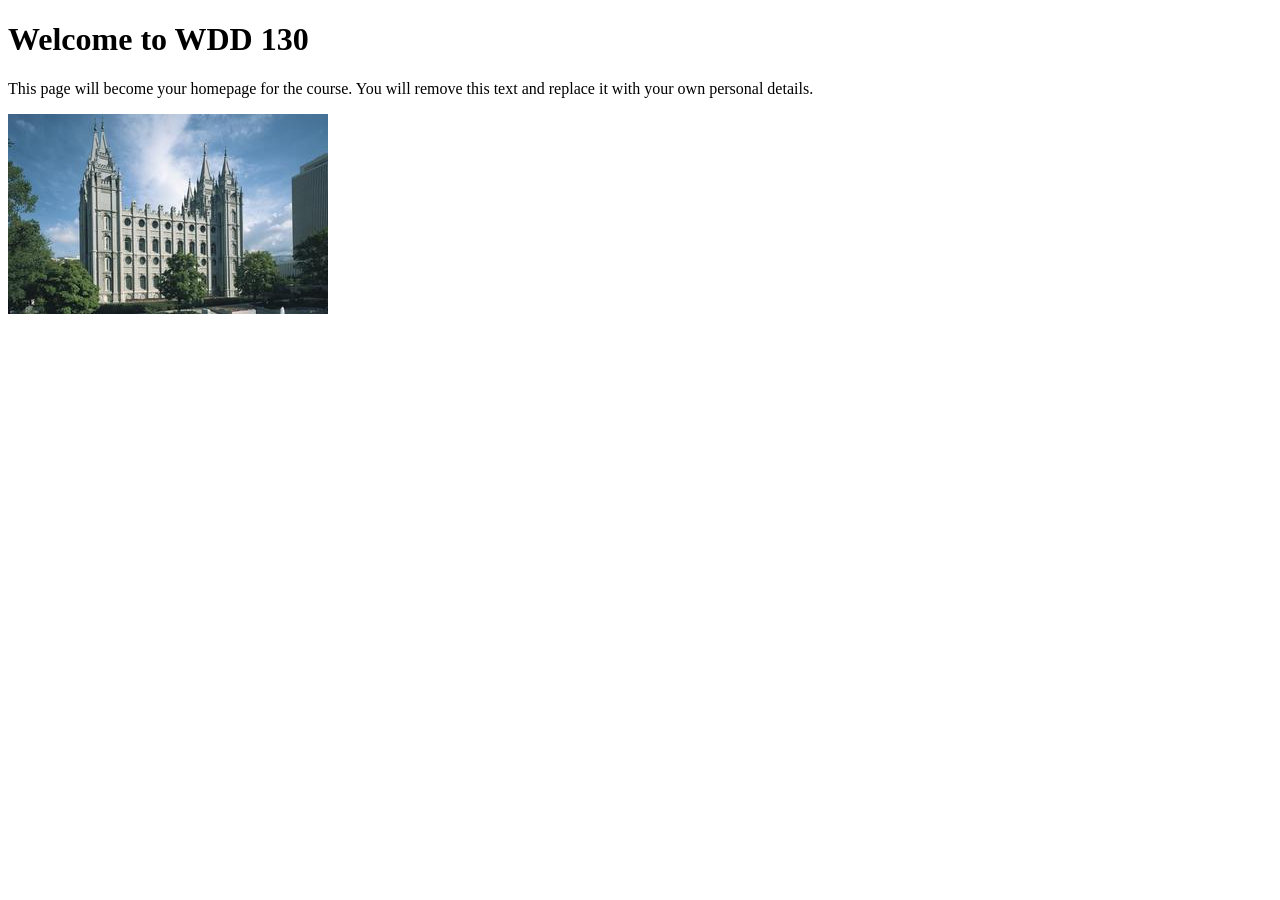
==== index.html @ 310a5996 "Initial commit" ====
<!DOCTYPE html>
<html lang="en">

<head>
    <meta charset="UTF-8">
    <meta name="viewport" content="width=device-width, initial-scale=1.0">
    <title>WDD 130 | Personal Homepage</title>
</head>

<body>
    <h1>Welcome to WDD 130</h1>
    <p>This page will become your homepage for the course. You will remove this text and replace it with your own personal details.</p>

    <img src="images/salt-lake-temple.jpg" alt="The Salt Lake Temple.">
</body>

</html>
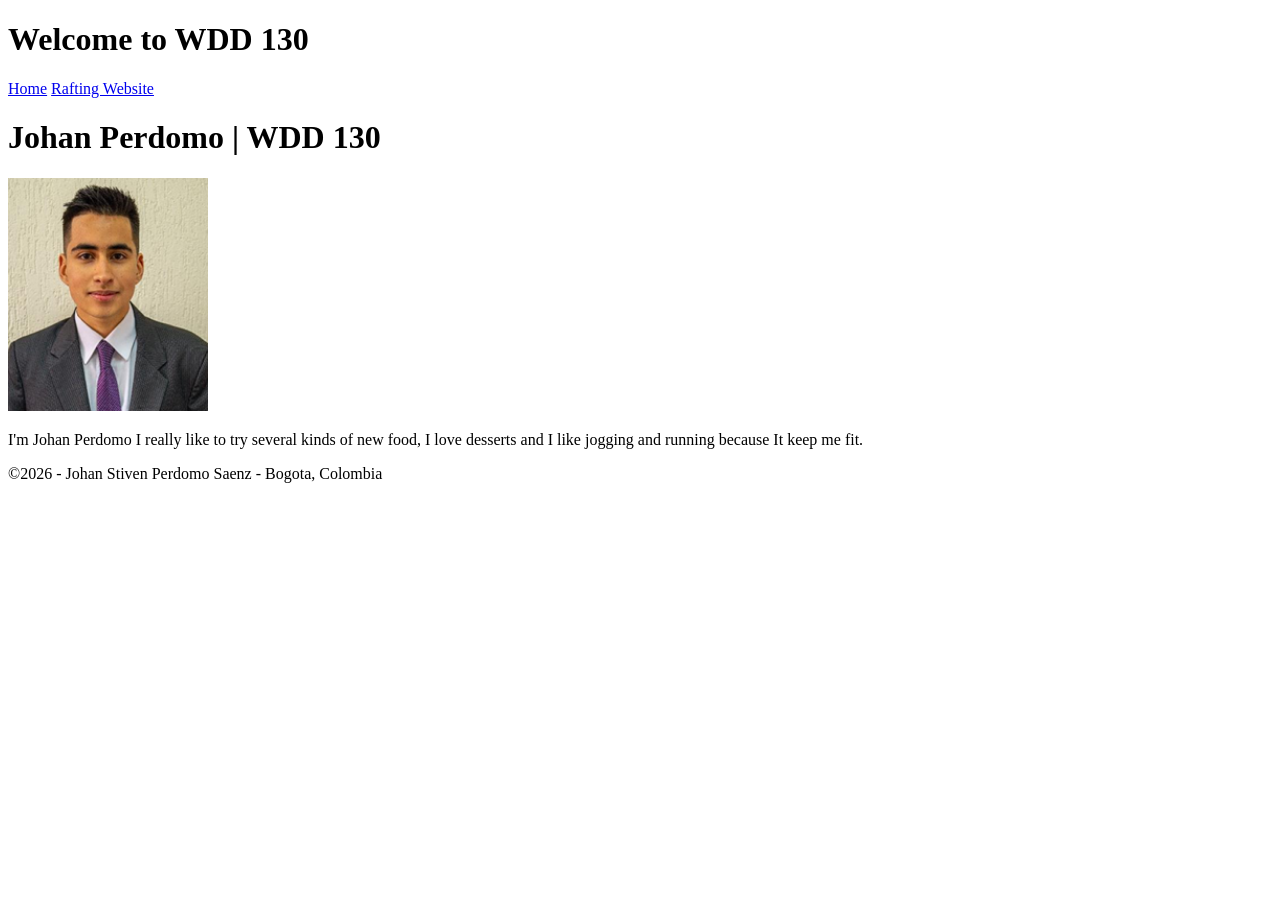
==== commit f630d7b0: "My profile" ====
--- a/index.html
+++ b/index.html
@@ -4,14 +4,27 @@
 <head>
     <meta charset="UTF-8">
     <meta name="viewport" content="width=device-width, initial-scale=1.0">
-    <title>WDD 130 | Personal Homepage</title>
+    <title>Johan Perdomo | WDD 130</title>
 </head>
 
 <body>
     <h1>Welcome to WDD 130</h1>
-    <p>This page will become your homepage for the course. You will remove this text and replace it with your own personal details.</p>
+    <header>
+        <nav>
+            <a href="#">Home</a>
+            <a href="wwr/">Rafting Website</a>
+        </nav>
+    </header>
+    <main>
+        <h1>Johan Perdomo | WDD 130</h1>
+        <img src="images/profile.png" alt="My profile" width="200">
+        <p>I'm Johan Perdomo I really like to try several kinds of new food, I love desserts and I like jogging and running because It keep me fit.</p>
+    </main>
+    <footer>
+        <p>©️2026 - Johan Stiven Perdomo Saenz - Bogota, Colombia</p>
+    </footer>
 
-    <img src="images/salt-lake-temple.jpg" alt="The Salt Lake Temple.">
+
 </body>
 
 </html>
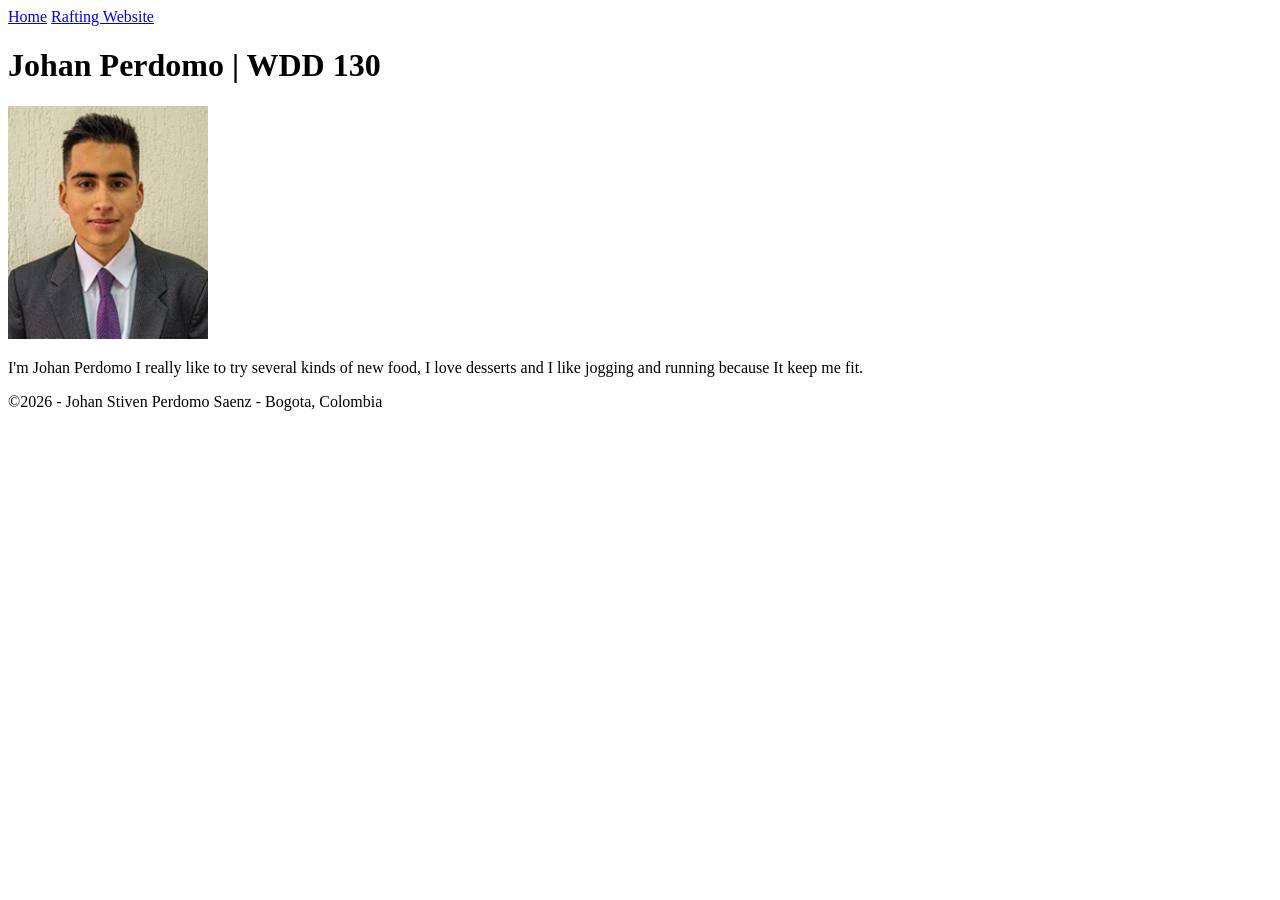
==== commit 844e6a7c: "fix" ====
--- a/index.html
+++ b/index.html
@@ -8,7 +8,6 @@
 </head>
 
 <body>
-    <h1>Welcome to WDD 130</h1>
     <header>
         <nav>
             <a href="#">Home</a>
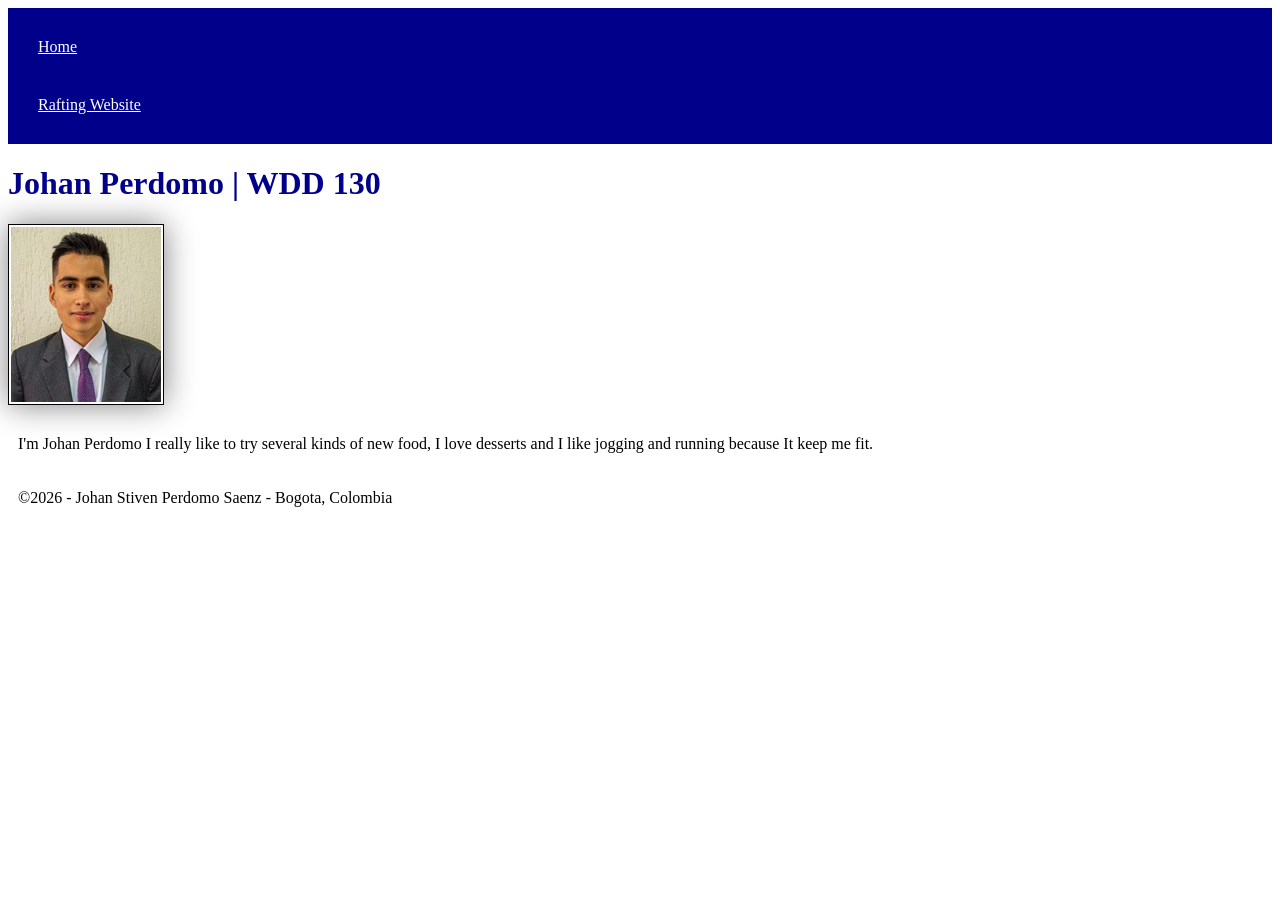
==== commit 6e72ee3a: "code along activity w2" ====
--- a/index.html
+++ b/index.html
@@ -6,6 +6,7 @@
     <meta name="viewport" content="width=device-width, initial-scale=1.0">
     <title>Johan Perdomo | WDD 130</title>
 </head>
+<link rel="stylesheet" href="styles/styles.css">
 
 <body>
     <header>
--- a/styles/styles.css
+++ b/styles/styles.css
@@ -0,0 +1,26 @@
+nav {
+    background-color: darkblue;
+    padding: 10px;
+}
+
+nav a {
+    color: white;
+    display: block;
+    padding: 20px;
+}
+
+h1 {
+    color: darkblue;
+}
+
+img {
+    width: 150px;
+    height: auto;
+    border: 1px solid black;
+    padding: 2px;
+    box-shadow: 0 0 30px gray;
+}
+
+p {
+    padding: 10px;
+}
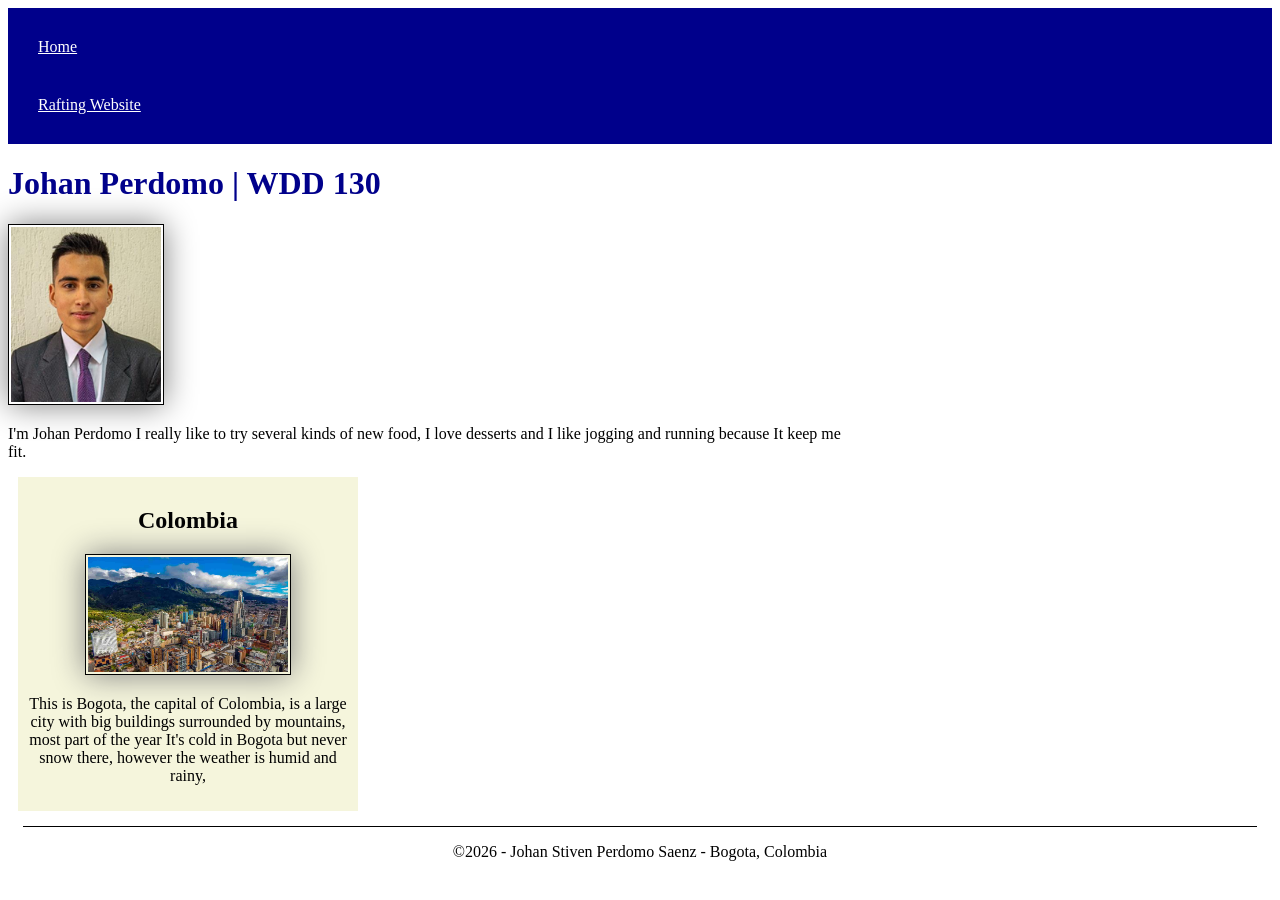
==== commit 6372e9fe: "Styles main" ====
--- a/index.html
+++ b/index.html
@@ -5,8 +5,10 @@
     <meta charset="UTF-8">
     <meta name="viewport" content="width=device-width, initial-scale=1.0">
     <title>Johan Perdomo | WDD 130</title>
+    <meta name="description" content="Page about me and my hobbies">
+    <meta name="author" content="Johan Stiven Perdomo Saenz">
+    <link rel="stylesheet" href="styles/styles.css">
 </head>
-<link rel="stylesheet" href="styles/styles.css">
 
 <body>
     <header>
@@ -20,6 +22,11 @@
         <img src="images/profile.png" alt="My profile" width="200">
         <p>I'm Johan Perdomo I really like to try several kinds of new food, I love desserts and I like jogging and running because It keep me fit.</p>
     </main>
+    <aside>
+        <h2>Colombia</h2>
+        <img src="images/colombia.jpg" alt="Bogota city, Capital of Colombia">
+        <p>This is Bogota, the capital of Colombia, is a large city with big buildings surrounded by mountains, most part of the year It's cold in Bogota but never snow there, however the weather is humid and rainy,</p>
+    </aside>
     <footer>
         <p>©️2026 - Johan Stiven Perdomo Saenz - Bogota, Colombia</p>
     </footer>
--- a/styles/styles.css
+++ b/styles/styles.css
@@ -22,5 +22,32 @@
 }
 
 p {
+    padding: 0px;
+}
+
+main {
+    max-width: 840px;
+}
+
+aside {
     padding: 10px;
+    margin: 10px;
+    text-align: center;
+    width: 20rem;
+    background-color: beige;
+    color: black;
+
 }
+
+aside img {
+    width: 200px;
+    height: auto;
+}
+
+main img {}
+
+footer {
+    margin: 15px;
+    border-top: 1px solid #000;
+    text-align: center;
+}
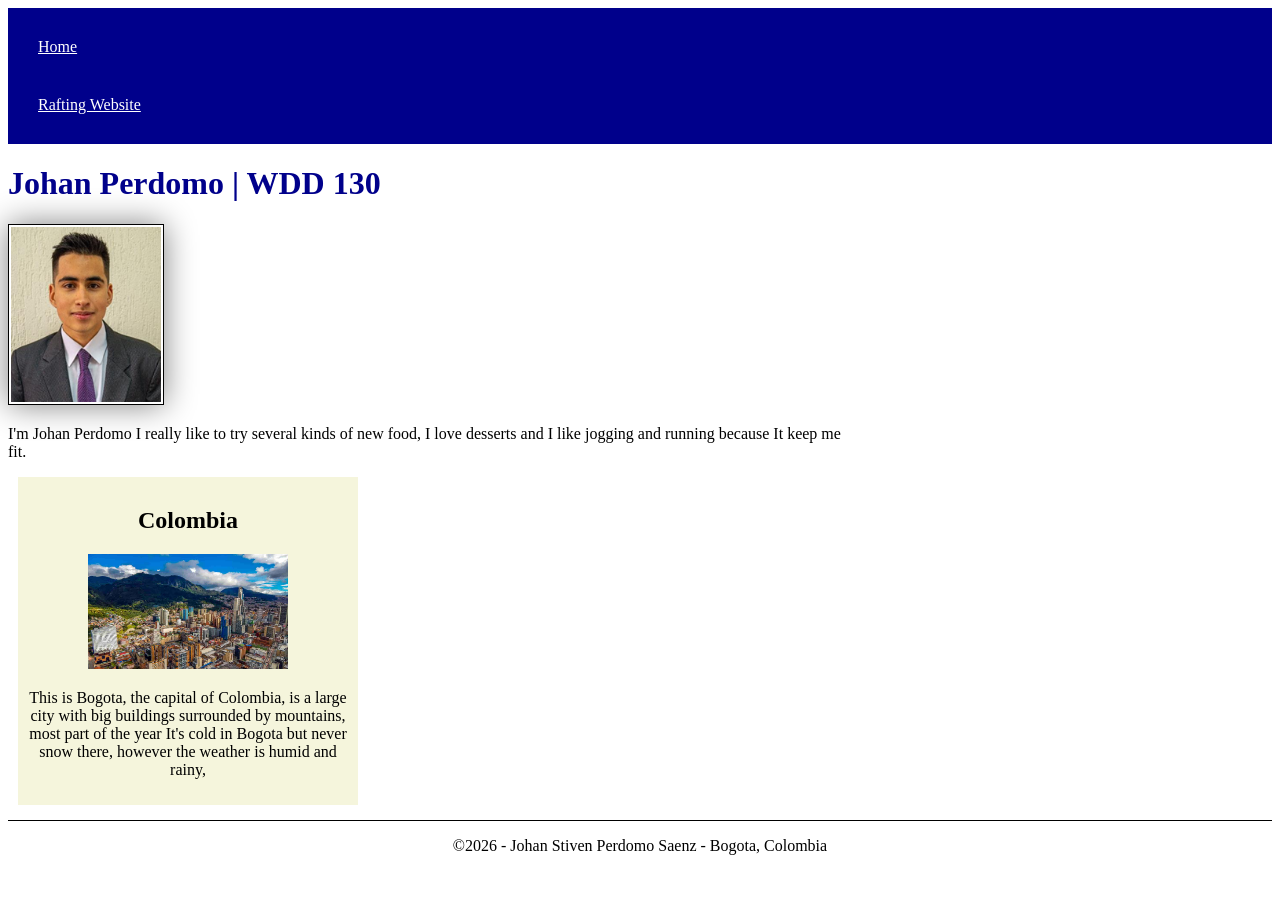
==== commit 29a5549c: "fix" ====
--- a/index.html
+++ b/index.html
@@ -5,7 +5,7 @@
     <meta charset="UTF-8">
     <meta name="viewport" content="width=device-width, initial-scale=1.0">
     <title>Johan Perdomo | WDD 130</title>
-    <meta name="description" content="Page about me and my hobbies">
+    <meta name="description" content="Page about me and my hobbies, my city and my country, most important things of my life and family">
     <meta name="author" content="Johan Stiven Perdomo Saenz">
     <link rel="stylesheet" href="styles/styles.css">
 </head>
--- a/styles/styles.css
+++ b/styles/styles.css
@@ -13,7 +13,7 @@
     color: darkblue;
 }
 
-img {
+main img {
     width: 150px;
     height: auto;
     border: 1px solid black;
@@ -36,6 +36,7 @@
     width: 20rem;
     background-color: beige;
     color: black;
+    border: 1px #000;
 
 }
 
@@ -44,10 +45,8 @@
     height: auto;
 }
 
-main img {}
-
 footer {
-    margin: 15px;
+    margin-top: 15px;
     border-top: 1px solid #000;
     text-align: center;
 }
